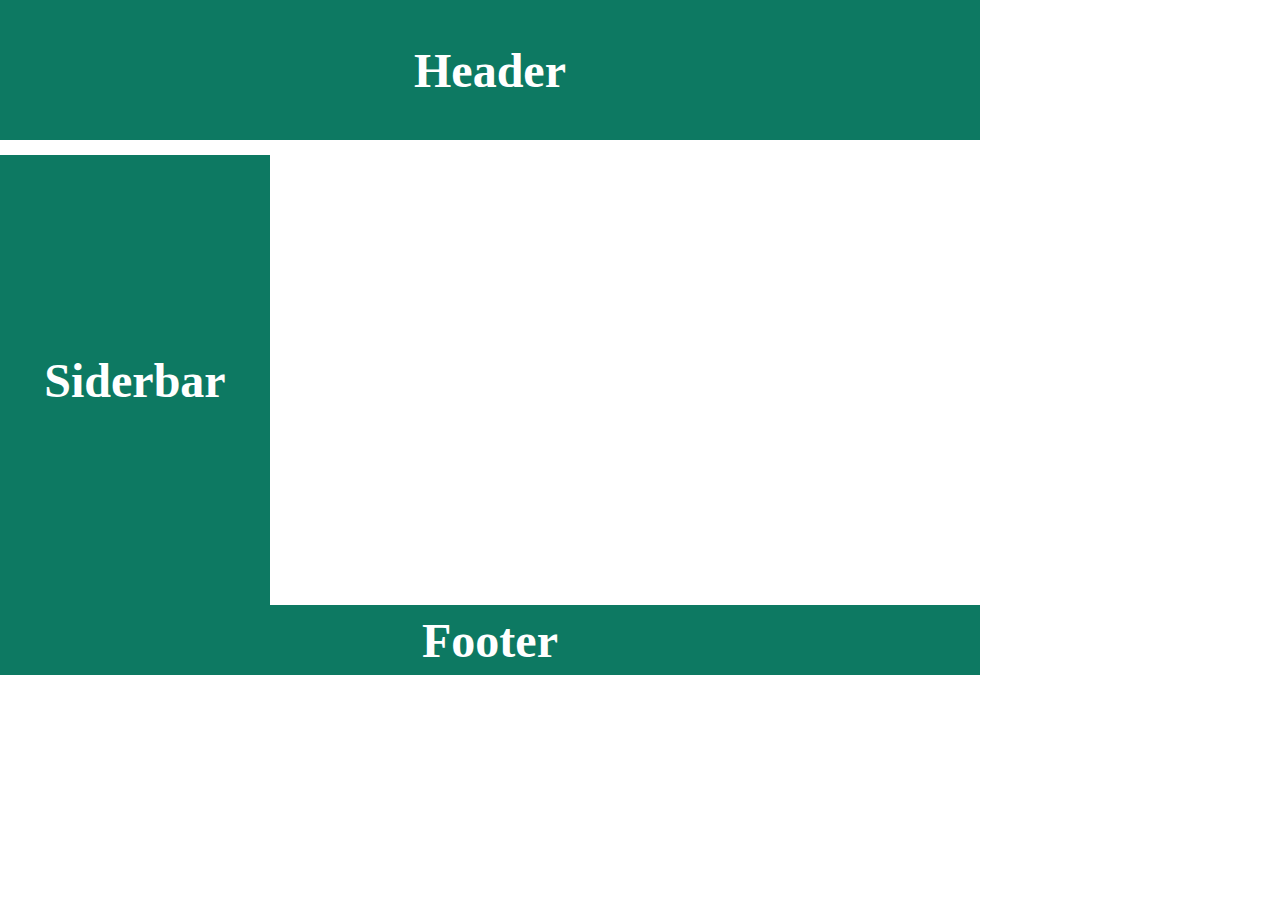
==== grid.html @ be42a9f3 "first commit" ====
<html lang="en">
<head>
    <meta charset="UTF-8">
    <meta http-equiv="X-UA-Compatible" content="IE=edge">
    <meta name=""viewport" content="width=device-width, initial-scale=1.0">
    <title>GRID</title>
    <style>
        body {
            margin: 0;
            padding: 0;
            width: 980px;
            height: 100%;
        }
        center {
            color: #fff;
            font-size: 3em;
            font-weight: 700;
            height: 100%;
            display: flex;
            justify-content: center;
            align-items: center;
        }
        header {
            width: auto;
            height: 140px;
            background-color: #0d7962;
            margin-bottom: 15px;
        }
         .container {
            width: auto;
            height: 450px;
            display: flex;
            justify-content: space-between;
        }
        .container .sidebar {
            width: 270px;
            height: auto;
            background-color: #0d7962;
            margin-right: 15px;
        }
        .container.content{
            width: 690px;
            height: auto;
            background-color:#0d7962 ;
        }
        footer{
            width: auto;
            height: 70px;
            background-color: #0d7962;
        }
    </style>
</head>
<body>
    <header><center>Header</center></header>
    <div class="container">
        <div class="sidebar"><center>Siderbar</center></div>
        <div class="content"><center>Content</center></div>
    </div>
    <footer><center>Footer</center></footer>
</body>
</html>
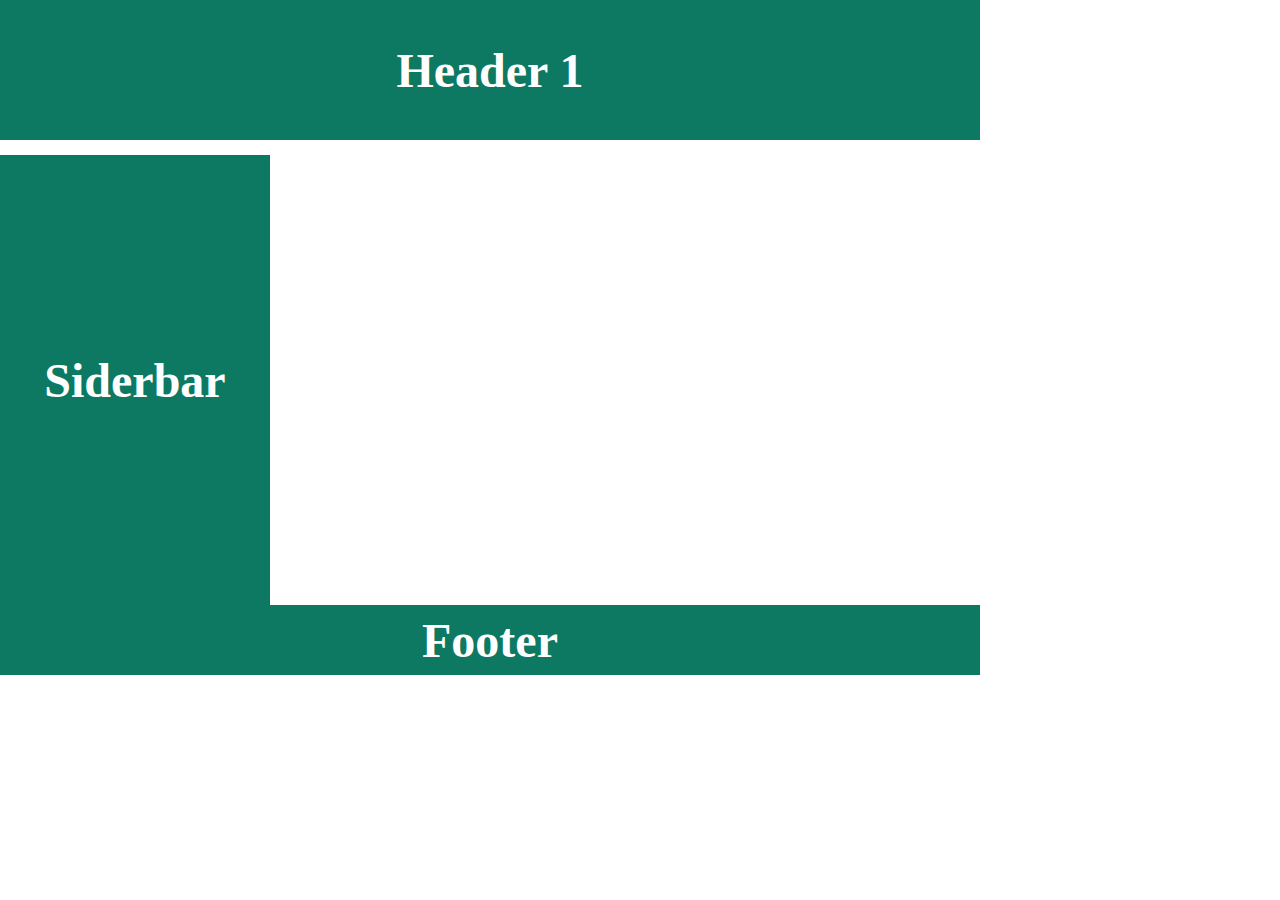
==== commit 26d6cf94: "update" ====
--- a/grid.html
+++ b/grid.html
@@ -51,7 +51,7 @@
     </style>
 </head>
 <body>
-    <header><center>Header</center></header>
+    <header><center>Header 1</center></header>
     <div class="container">
         <div class="sidebar"><center>Siderbar</center></div>
         <div class="content"><center>Content</center></div>
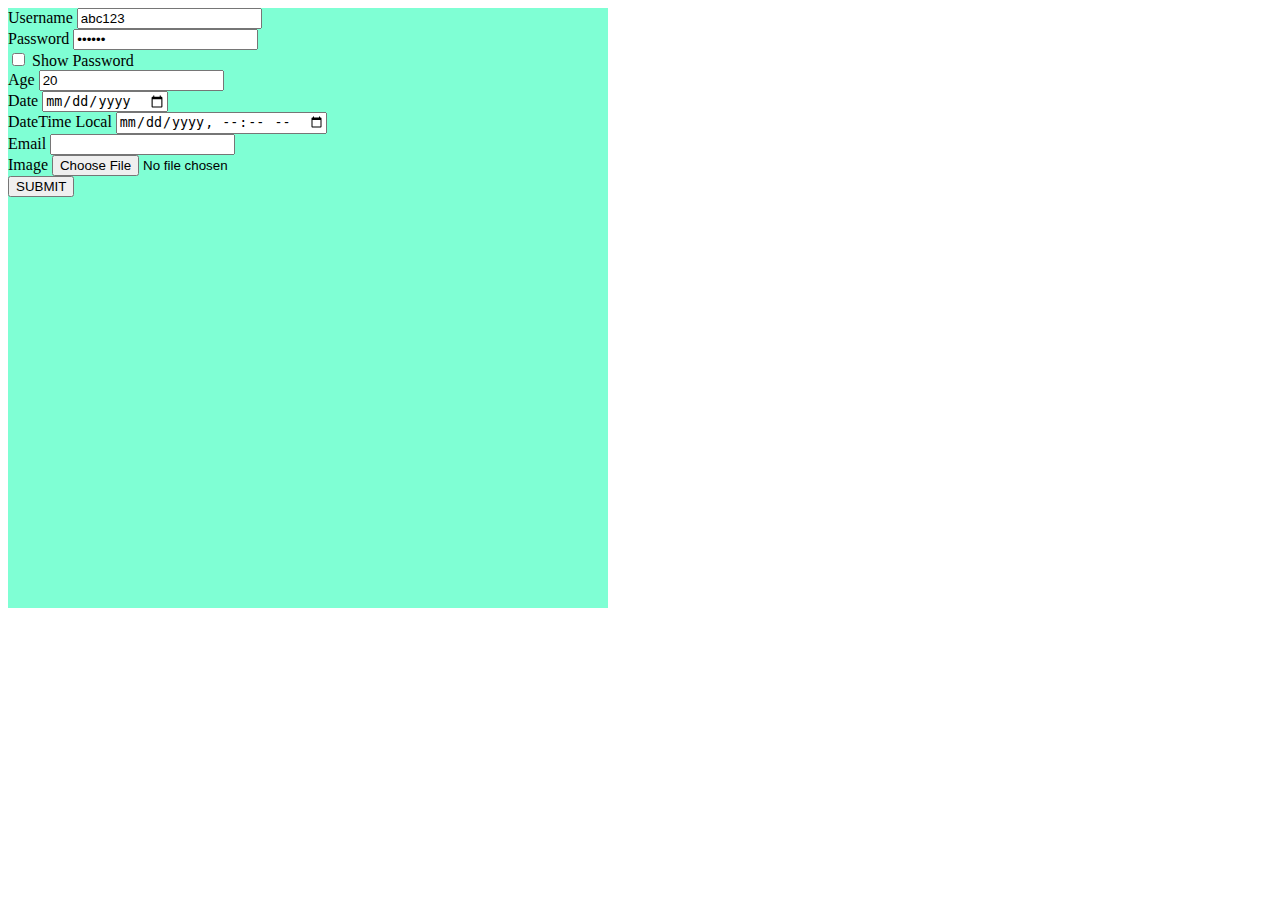
==== commit 1011999f: "fix" ====
--- a/grid.html
+++ b/grid.html
@@ -1,62 +1,63 @@
 <html lang="en">
 <head>
     <meta charset="UTF-8">
-    <meta http-equiv="X-UA-Compatible" content="IE=edge">
-    <meta name=""viewport" content="width=device-width, initial-scale=1.0">
-    <title>GRID</title>
+    <meta name="viewport" content="width=device-width, initial-scale=1.0">
+    <title>Document</title>
     <style>
-        body {
-            margin: 0;
-            padding: 0;
-            width: 980px;
-            height: 100%;
-        }
-        center {
-            color: #fff;
-            font-size: 3em;
-            font-weight: 700;
-            height: 100%;
-            display: flex;
-            justify-content: center;
-            align-items: center;
-        }
-        header {
-            width: auto;
-            height: 140px;
-            background-color: #0d7962;
-            margin-bottom: 15px;
-        }
-         .container {
-            width: auto;
-            height: 450px;
-            display: flex;
-            justify-content: space-between;
-        }
-        .container .sidebar {
-            width: 270px;
-            height: auto;
-            background-color: #0d7962;
-            margin-right: 15px;
-        }
-        .container.content{
-            width: 690px;
-            height: auto;
-            background-color:#0d7962 ;
-        }
-        footer{
-            width: auto;
-            height: 70px;
-            background-color: #0d7962;
+        .container {
+            background-color: aquamarine;
+            width: 600px;
+            height: 600px;
         }
     </style>
+    <script src="https://code.jquery.com/jquery-3.6.0.min.js"></script>
 </head>
 <body>
-    <header><center>Header 1</center></header>
-    <div class="container">
-        <div class="sidebar"><center>Siderbar</center></div>
-        <div class="content"><center>Content</center></div>
-    </div>
-    <footer><center>Footer</center></footer>
+    <form action="">
+        <div class="container">
+            <div class="form-contain">
+                <label for="username">Username</label>
+                <input type="text" id="username" value="abc123">
+            </div>
+            <div class="form-contain">
+                <label for="passwd">Password</label>
+                <input type="password" id="passwd" value="abc123">
+            </div>
+            <div class="form-contain">
+                <input type="checkbox" id="btnShowPass">
+                <label for="btnShowPass">Show Password</label>
+            </div>
+            <div class="form-contain">
+                <label for="age">Age</label>
+                <input type="number" id="age" value="20">
+            </div>
+            <div class="form-contain">
+                <label for="date">Date</label>
+                <input type="date" id="date" value="">
+            </div>
+            <div class="form-contain">
+                <label for="datelocal">DateTime Local</label>
+                <input type="datetime-local" id="datelocal" value="">
+            </div>
+            <div class="form-contain">
+                <label for="email">Email</label>
+                <input type="email" id="email" value="">
+            </div>
+            <div class="form-contain">
+                <label for="file">Image</label>
+                <input type="file" id="file" value="">
+            </div>
+            <button type="submit"> SUBMIT</button>
+        </div>
+    </form>
+    <script>
+        $('#btnShowPass').click(function () {
+            if ($('#btnShowPass').is(':checked')) {
+                $('#passwd').attr('type', 'text');
+            } else {
+                $('#passwd').attr('type', 'password');
+            }
+        })
+    </script>
 </body>
-</html>
-
+</html>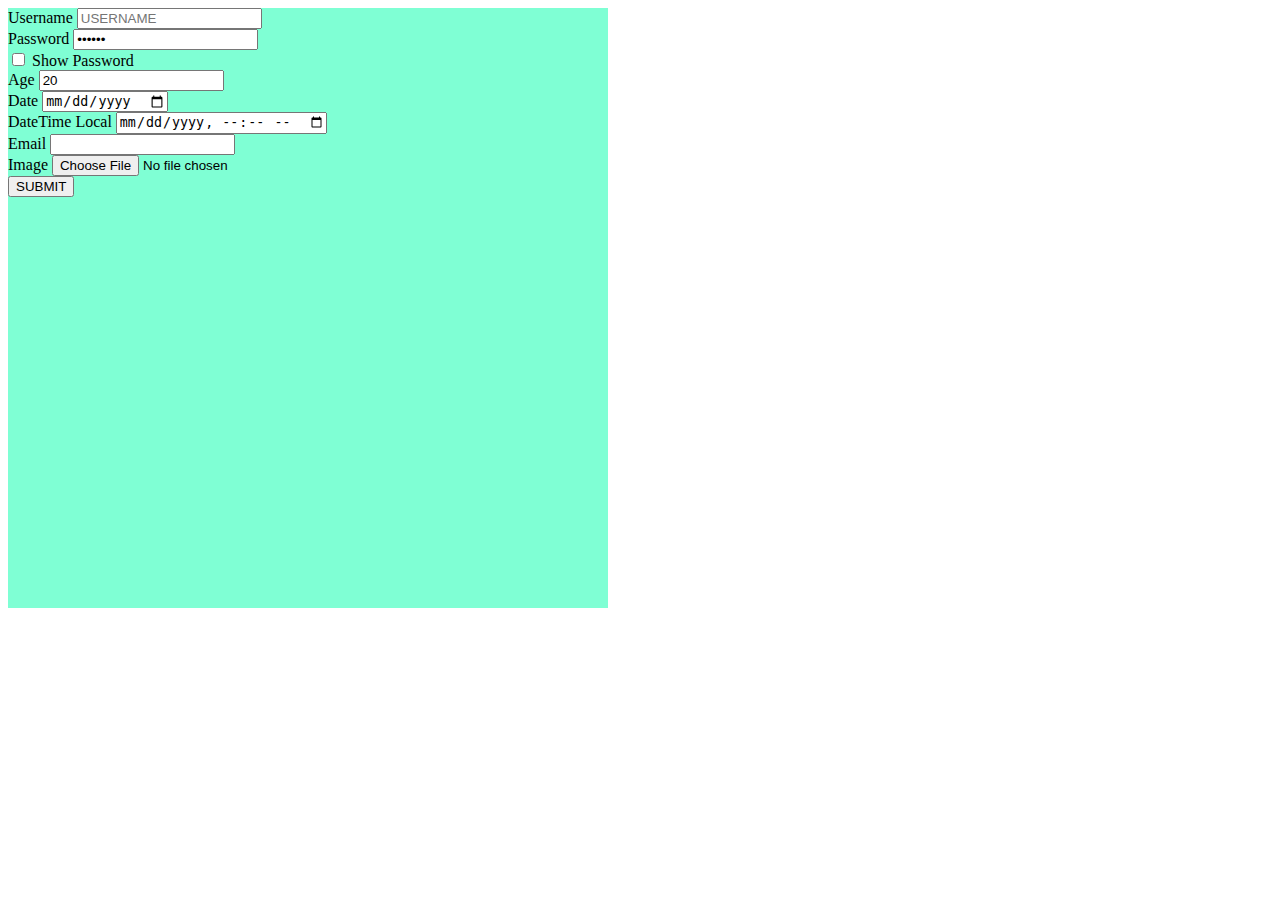
==== commit 3325f804: "fix" ====
--- a/grid.html
+++ b/grid.html
@@ -17,7 +17,7 @@
         <div class="container">
             <div class="form-contain">
                 <label for="username">Username</label>
-                <input type="text" id="username" value="abc123">
+                <input type="text" id="username" placeholder="USERNAME">
             </div>
             <div class="form-contain">
                 <label for="passwd">Password</label>
